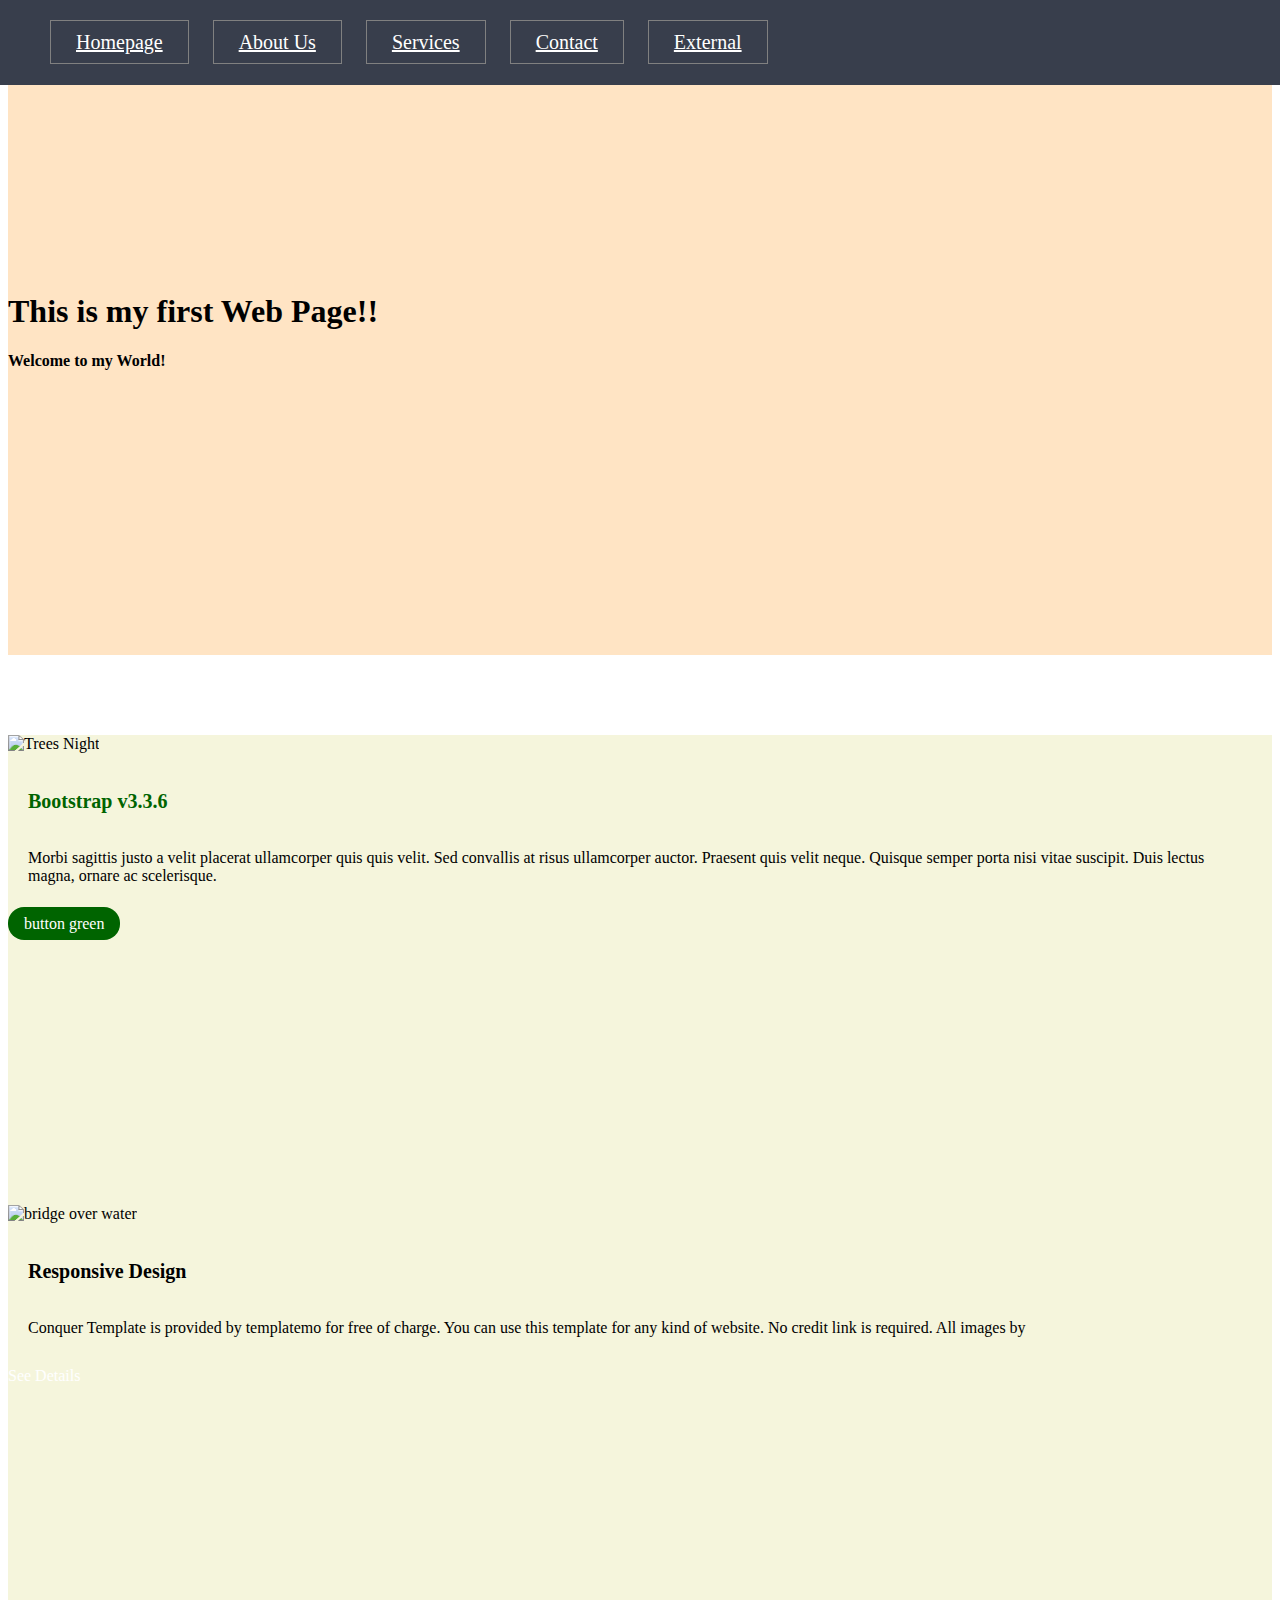
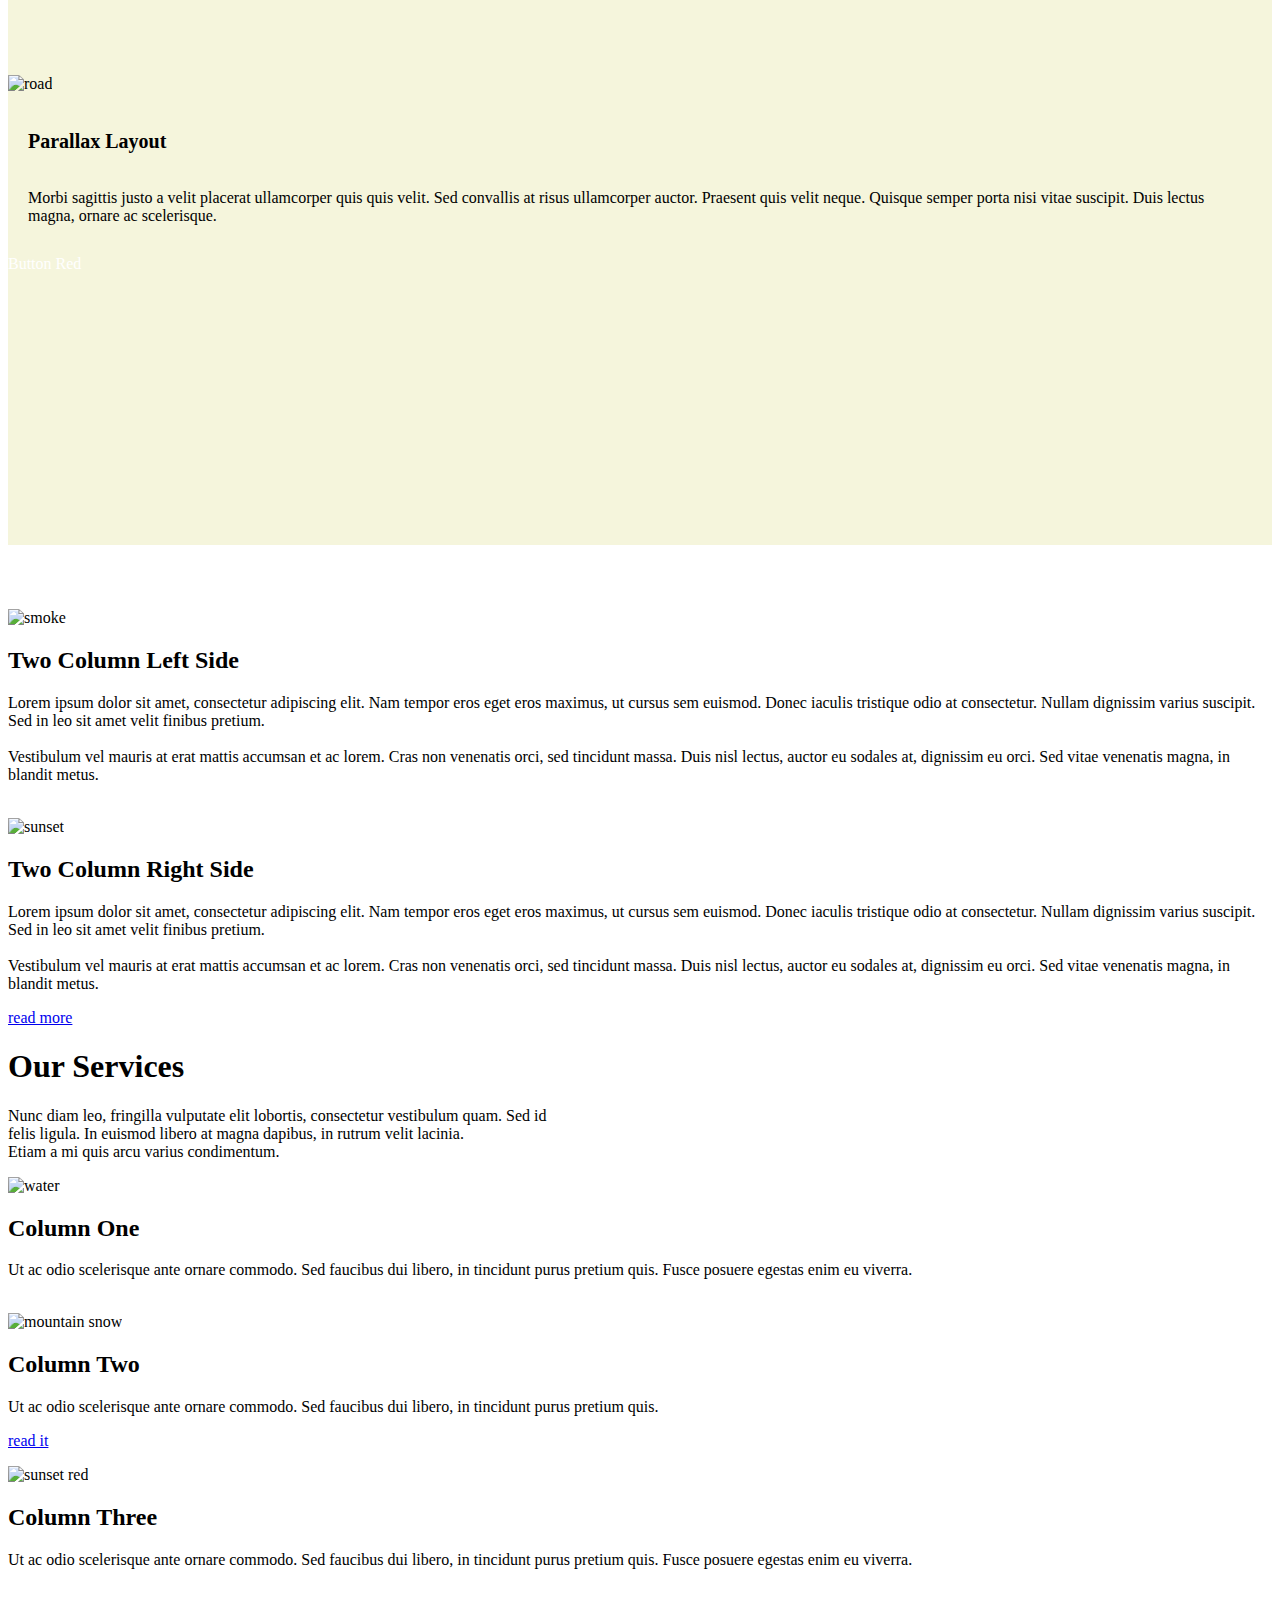
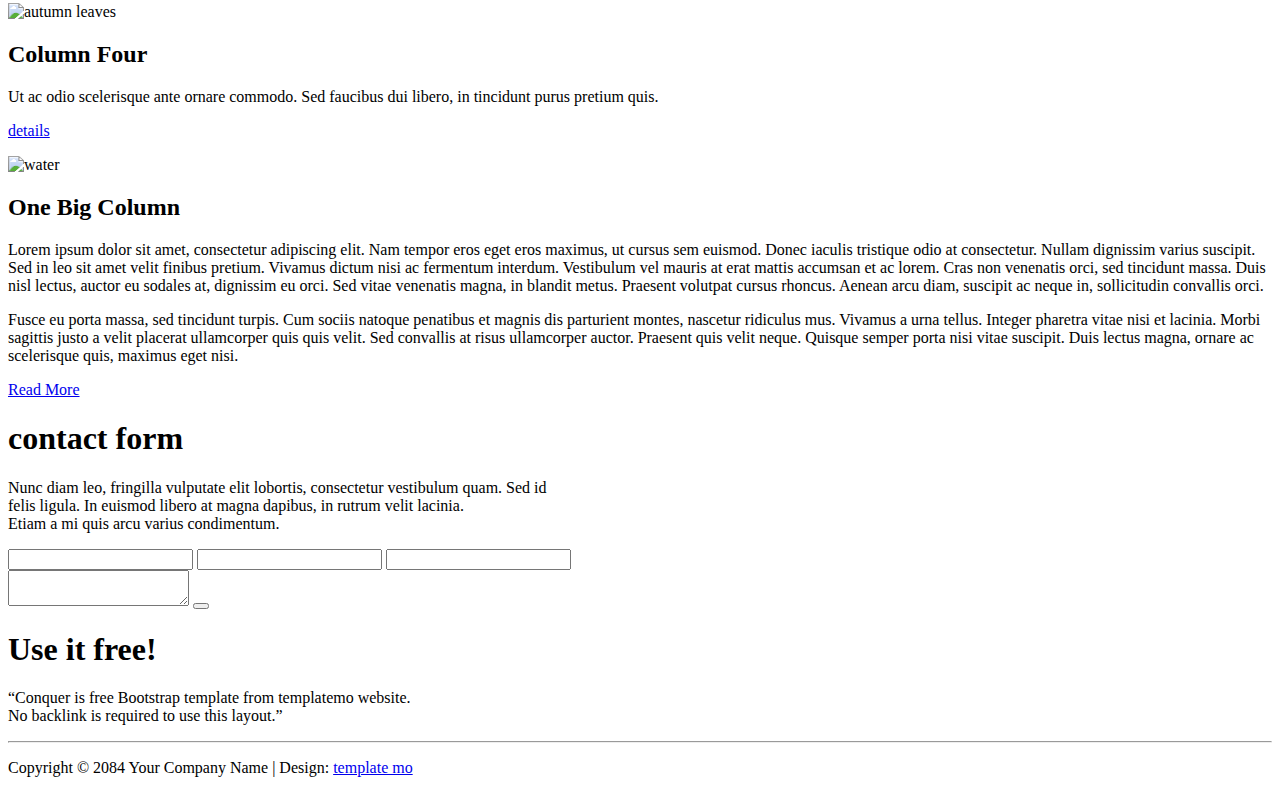
==== .idea/doc.html @ 1154b9c3 "First commit" ====
<!DOCTYPE html>
<html>
<head>
    <title>Blog</title>
    <link rel="stylesheet" href="css/style.css">
    <link rel="stylesheet" href="https://stackpath.bootstrapcdn.com/bootstrap/4.1.3/css/bootstrap.min.css" integrity="sha384-MCw98/SFnGE8fJT3GXwEOngsV7Zt27NXFoaoApmYm81iuXoPkFOJwJ8ERdknLPMO" crossorigin="anonymous">
</head>
<body>
<nav class="navbar" id="navbar-fixed-top">
    <div class="container ">
        <div class="page-nav">
            <ul class="nav">
                <li><a id="nina" href="#section1">Homepage</a></li>
                <li><a href="#section2">About Us</a></li>
                <li><a href="#section3">Services</a></li>
                <li><a href="#section4">Contact</a></li>
                <li><a href="htttp://www.facebook.com">External</a></li>
            </ul>
        </div>
    </div>
</nav>

<div id="setion1">
    <header id="header-area">
        <div class="container">
            <div class="row">
                <div class="col-sm-12 text-center">
                    <div class="header-cpntent">
                        <h1>This is my first Web Page!!</h1>
                        <h4>Welcome to my World!</h4>
                    </div>
                </div>
            </div>
        </div>
    </header>
</div>

<div id="section2">
    <!--      Start of the Features Area-->
    <div id="feature-area">
        <div class="container"> <!-- section-->
            <div class="row text-center">
                <div class="col-sm-4">
                    <div class="feature-content">
                        <img src="img/1-1.jpg" alt="Trees Night">
                        <h2 class="green-text">Bootstrap v3.3.6</h2>
                        <p>Morbi sagittis justo a velit placerat ullamcorper quis quis velit. Sed convallis at risus ullamcorper auctor. Praesent quis velit neque. Quisque semper porta nisi vitae suscipit. Duis lectus magna, ornare ac scelerisque.</p>
                        <a class="green-bt">button green</a>
                    </div>
                </div>
                <div class="col-sm-4">
                    <div class="feature-content">
                        <img src="img/1-2.jpg" alt="bridge over water">
                        <h2 class="blue-text">Responsive Design</h2>
                        <p>Conquer Template is provided by templatemo for free of charge. You can use this template for any kind of website. No credit link is required. All images by</p>
                        <a class="blue-bt">See Details</a>
                    </div>
                </div>
                <div class="col-sm-4">
                    <div class="feature-content">
                        <img src="img/1-3.jpg" alt="road">
                        <h2 class="red-text">Parallax Layout</h2>
                        <p>Morbi sagittis justo a velit placerat ullamcorper quis quis velit. Sed convallis at risus ullamcorper auctor. Praesent quis velit neque. Quisque semper porta nisi vitae suscipit. Duis lectus magna, ornare ac scelerisque.</p>
                        <a class="red-bt">Button Red</a>
                    </div>
                </div>
            </div>
        </div>
    </div>   <!--section-->
    <!-- End Features Area-->

    <!-- Start Blog Area-->
    <div id="blog-area">
        <div class="container">
            <div class="row text-center">
                <div class="col-sm-6">
                    <div class="blog-content">
                        <img src="img/2-1.jpg" alt="smoke">
                        <h2>Two Column Left Side</h2>
                        <p>Lorem ipsum dolor sit amet, consectetur adipiscing elit. Nam tempor eros eget eros maximus, ut cursus sem euismod. Donec iaculis tristique odio at consectetur. Nullam dignissim varius suscipit. Sed in leo sit amet velit finibus pretium.<br><br>Vestibulum vel mauris at erat mattis accumsan et ac lorem. Cras non venenatis orci, sed tincidunt massa. Duis nisl lectus, auctor eu sodales at, dignissim eu orci. Sed vitae venenatis magna, in blandit metus.</p>
                        <br>
                    </div>
                </div>
                <div class="col-sm-6">
                    <div class="blog-content">
                        <img src="img/2-2.jpg" alt="sunset">
                        <h2>Two Column Right Side</h2>
                        <p>Lorem ipsum dolor sit amet, consectetur adipiscing elit. Nam tempor eros eget eros maximus, ut cursus sem euismod. Donec iaculis tristique odio at consectetur. Nullam dignissim varius suscipit. Sed in leo sit amet velit finibus pretium.<br><br>Vestibulum vel mauris at erat mattis accumsan et ac lorem. Cras non venenatis orci, sed tincidunt massa. Duis nisl lectus, auctor eu sodales at, dignissim eu orci. Sed vitae venenatis magna, in blandit metus.</p>
                        <span><a href="#">read more</a></span><br>
                        <p id="blofr"></p>
                    </div>
                </div>
            </div>
        </div>
        <!--End Blog Area-->
    </div>
  </div>

    <div id="secton3">
        <!-- Star Service Area-->
        <div id="service-area text-center">
            <div class="container">
                <div class="row">
                    <div class="col-sm-12">
                        <div class="service">
                            <h1>Our Services</h1>
                            <p>Nunc diam leo, fringilla vulputate elit lobortis, consectetur vestibulum quam. Sed id <br>felis ligula. In euismod libero at magna dapibus, in rutrum velit lacinia. <br>Etiam a mi quis arcu varius condimentum.</p>
                        </div>
                    </div>
                </div>
            </div>
        </div>
        <!-- End Service Area-->

        <!-- Start Testimornial Area -->
        <div id="testimornial-area">
            <div class="container">
                <div class="row text-center">
                    <div class="col-lg-3">
                        <div class="testimonial-cntent">
                            <img src="img/4-1.jpg" alt="water">
                            <h2>Column One</h2>
                            <p><p>Ut ac odio scelerisque ante ornare commodo. Sed faucibus dui libero, in tincidunt purus pretium quis. Fusce posuere egestas enim eu viverra.</p><br>
                        </div>
                    </div>
                    <div class="col-lg-3">
                        <div class="testimonial-content">
                            <img src="img/4-2.jpg" alt="mountain snow">
                            <h2>Column Two</h2>
                            <p>Ut ac odio scelerisque ante ornare commodo. Sed faucibus dui libero, in tincidunt purus pretium quis.</p>
                            <a href="#" class="content-link">read it</a>
                            <br>
                            <p id="redd"></p>
                        </div>
                    </div>
                    <div class="col-lg-3">
                        <div class="testimonial-content">
                            <img src="img/4-3.jpg" alt="sunset red">
                            <h2>Column Three</h2>
                            <p>Ut ac odio scelerisque ante ornare commodo. Sed faucibus dui libero, in tincidunt purus pretium quis. Fusce posuere egestas enim eu viverra.</p>
                            <br>
                        </div>
                    </div>
                    <div class="col-lg-3">
                        <div class="testimonial-content">
                            <img src="img/4-4.jpg" alt="autumn leaves">
                            <h2>Column Four</h2>
                            <p>Ut ac odio scelerisque ante ornare commodo. Sed faucibus dui libero, in tincidunt purus pretium quis.</p>
                            <a href="#" class="content-link">details</a>
                            <br>
                            <p id="dets"></p>
                        </div>
                    </div>
                </div>
                <div class="row">
                    <div class="col-lg-12">
                        <div class="tm-box">
                            <img src="img/4-5.jpg" alt="water">
                            <div class="tm-box-description">
                                <h2>One Big Column</h2>
                                <p class="tm-box-p">Lorem ipsum dolor sit amet, consectetur adipiscing elit. Nam tempor eros eget eros maximus, ut cursus sem euismod. Donec iaculis tristique odio at consectetur. Nullam dignissim varius suscipit. Sed in leo sit amet velit finibus pretium. Vivamus dictum nisi ac fermentum interdum. Vestibulum vel mauris at erat mattis accumsan et ac lorem. Cras non venenatis orci, sed tincidunt massa. Duis nisl lectus, auctor eu sodales at, dignissim eu orci. Sed vitae venenatis magna, in blandit metus. Praesent volutpat cursus rhoncus. Aenean arcu diam, suscipit ac neque in, sollicitudin convallis orci.</p>
                                <p class="tm-box-p">Fusce eu porta massa, sed tincidunt turpis. Cum sociis natoque penatibus et magnis dis parturient montes, nascetur ridiculus mus. Vivamus a urna tellus. Integer pharetra vitae nisi et lacinia. Morbi sagittis justo a velit placerat ullamcorper quis quis velit. Sed convallis at risus ullamcorper auctor. Praesent quis velit neque. Quisque semper porta nisi vitae suscipit. Duis lectus magna, ornare ac scelerisque quis, maximus eget nisi.</p>
                                <a href="#" class="content-link">Read More</a>
                            </div>
                        </div>
                    </div>
                </div>
            </div>
        </div>
        <!-- End Testimornial Area-->
    </div>

    <div id="section4">
        <!-- Start Contact Area-->
        <div id="contact-area">
            <div class="container">
                <div class="row">
                    <div class="col-sm-12 text-center">
                        <div class="contact-content">
                            <h1>contact form</h1>
                            <div class="row">
                                <div class="col-sm-12">
                                    <p>Nunc diam leo, fringilla vulputate elit lobortis, consectetur vestibulum quam. Sed id <br>
                                        felis ligula. In euismod libero at magna dapibus, in rutrum velit lacinia. <br>
                                        Etiam a mi quis arcu varius condimentum.</p>
                                </div>
                            </div>

                        </div>
                    </div>
                </div>
                <div class="row">
                    <div class="col-lg-12">
                        <form>
                            <div class="col-sm-6">
                                <div class="form-group">
                                    <input name="name" type="text">
                                    <input type="email">
                                    <input name="subject" type="text">
                                </div>
                            </div>
                            <div class="col-sm-6">
                                <div class="form-group">
                                    <textarea name="message"></textarea>
                                    <button type="submit"></button>
                                </div>
                            </div>
                        </form>
                    </div>
                </div>
            </div>
        </div>
        <!-- End Contact Area-->
    </div>

    <footer id="footer-area">
        <div class="container">
            <div class="row text-center">
                <div class="col-sm-12">
                    <div class="footer-content">
                        <h1>Use it free!</h1>
                        <p>“Conquer is free Bootstrap template from templatemo website. <br>No backlink is required to use this layout.”</p>
                    </div>
                </div>
            </div>
        </div>
        <hr>
        <div class="container">
            <div class="row">
                <div class="col-sm-12 text-center">
                    <p>Copyright © 2084 Your Company Name
                        | Design: <a rel="nofollow" href="http://www.templatemo.com" target="_parent">template mo</a></p>
                </div>
            </div>
        </div>
    </footer>
</body>
</html>
---- .idea/css/style.css ----
/* * */
body{

}
/* /* */

/* nav-bar*/

.navbar{
    background-color: #383E4C;
    padding: 0px;
}

.page-nav{
    margin: 0 auto;
}

.nav a{
    color: white;
    padding: 10px 25px;
    border: solid 1px gray;
    font-size: 20px;
}

.nav a:hover{
    color: white;
    background-color: #646d7c;
}

.nav li{
    display: inline-block;
    padding: 15px 10px;
}

#navbar-fixed-top{
    position: fixed;
    left: 0;
    top: 0;
    z-index: 100;
    width: 100%;
}
/* /nav-bar*/

/* section1*/
#header-area{
    padding: 16.5rem 0;
    background-color: bisque;
}
/* /section1*/

/* section2*/
#section2{
    margin-top: 5rem;
}

#feature-area {
    margin-bottom: 4rem;
}

.feature-content{
    background-color: beige;
    height: 470px
}

.feature-content h2{
    text-align: left;
}

.feature-content img{
    width: 100%;
}

.feature-content p{
    text-align: left;
    padding: 0 20px;
    margin-bottom: 30px;
}

.feature-content h2{
    font-size: 20px;
    padding: 20px 20px;
    font-weight: 700;
}
.feature-content a{
    color: white;
}

.green-text{
    padding: 0 0.5rem;
    color: darkgreen;
}

.green-bt{
    background-color: darkgreen;
    padding: 0.5rem 1rem;
    border-radius: 1rem;
    margin-top: 20px;
}
/* /section2*/
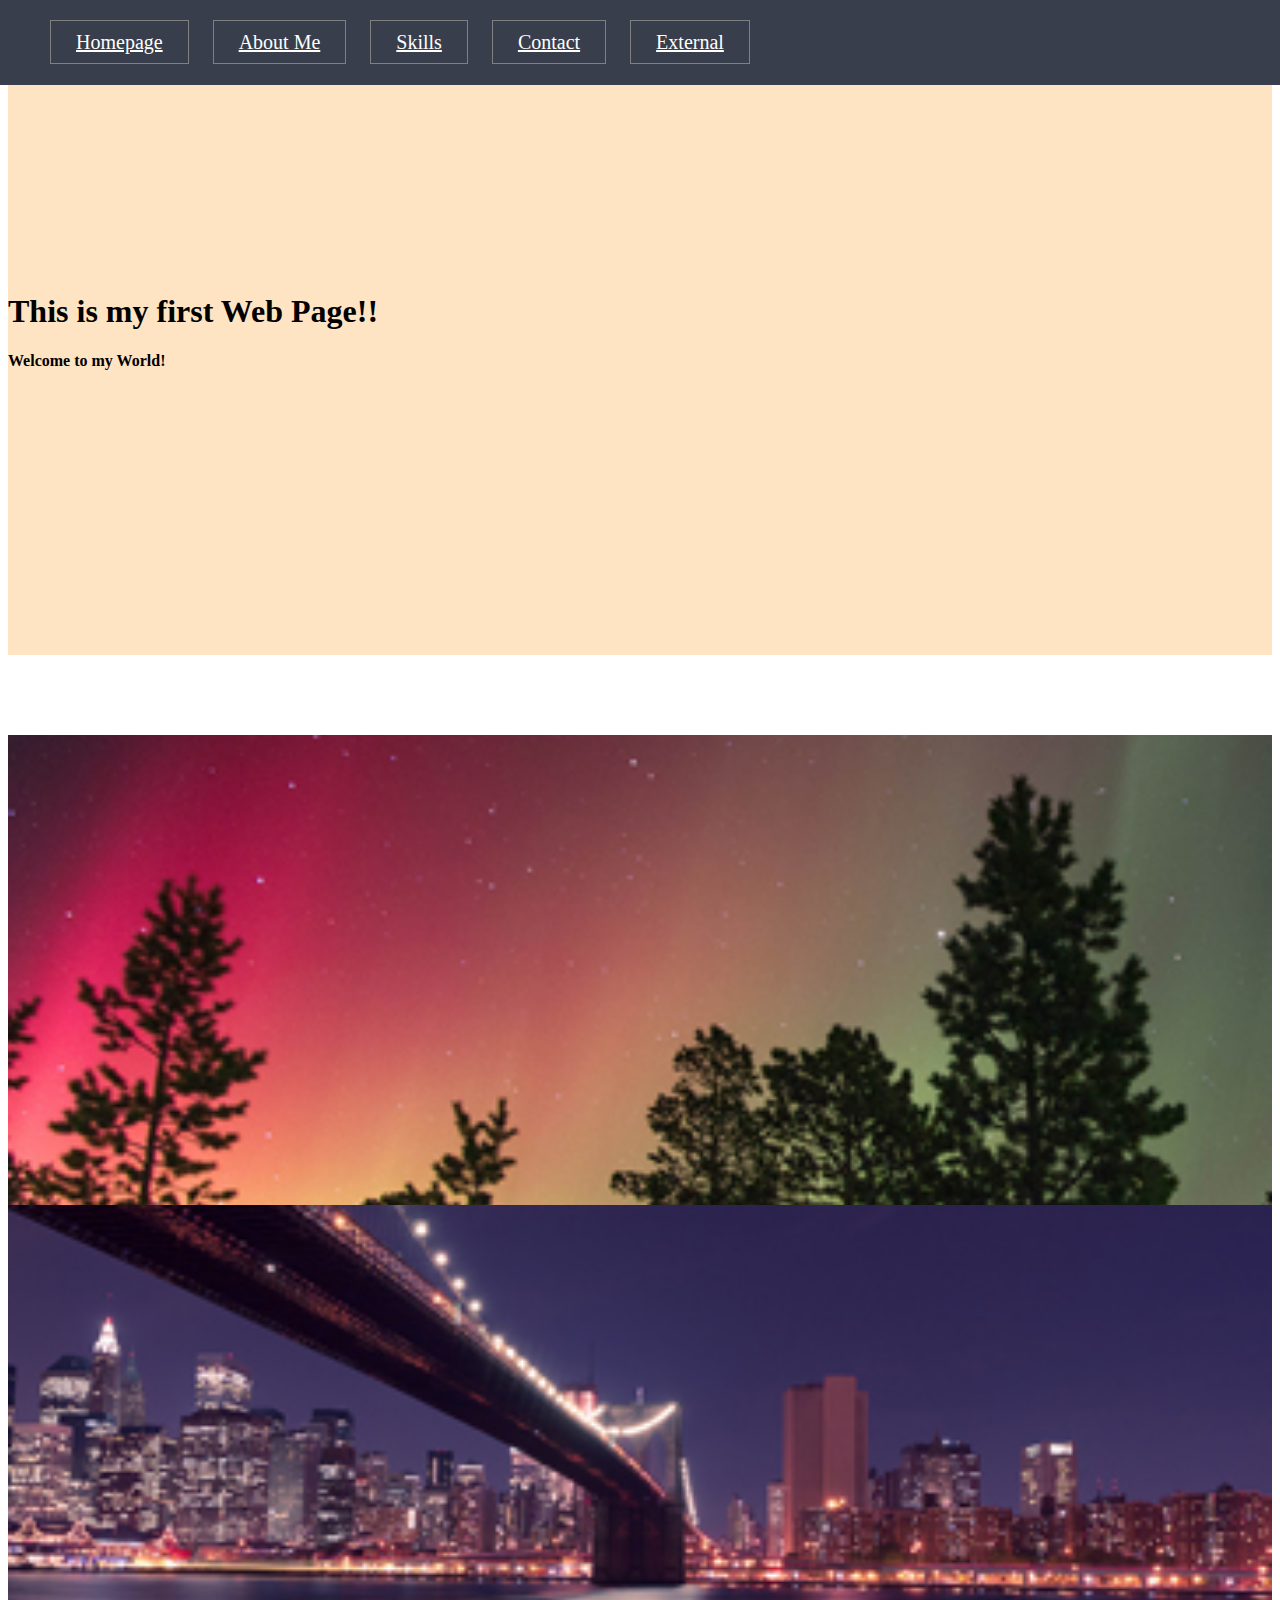
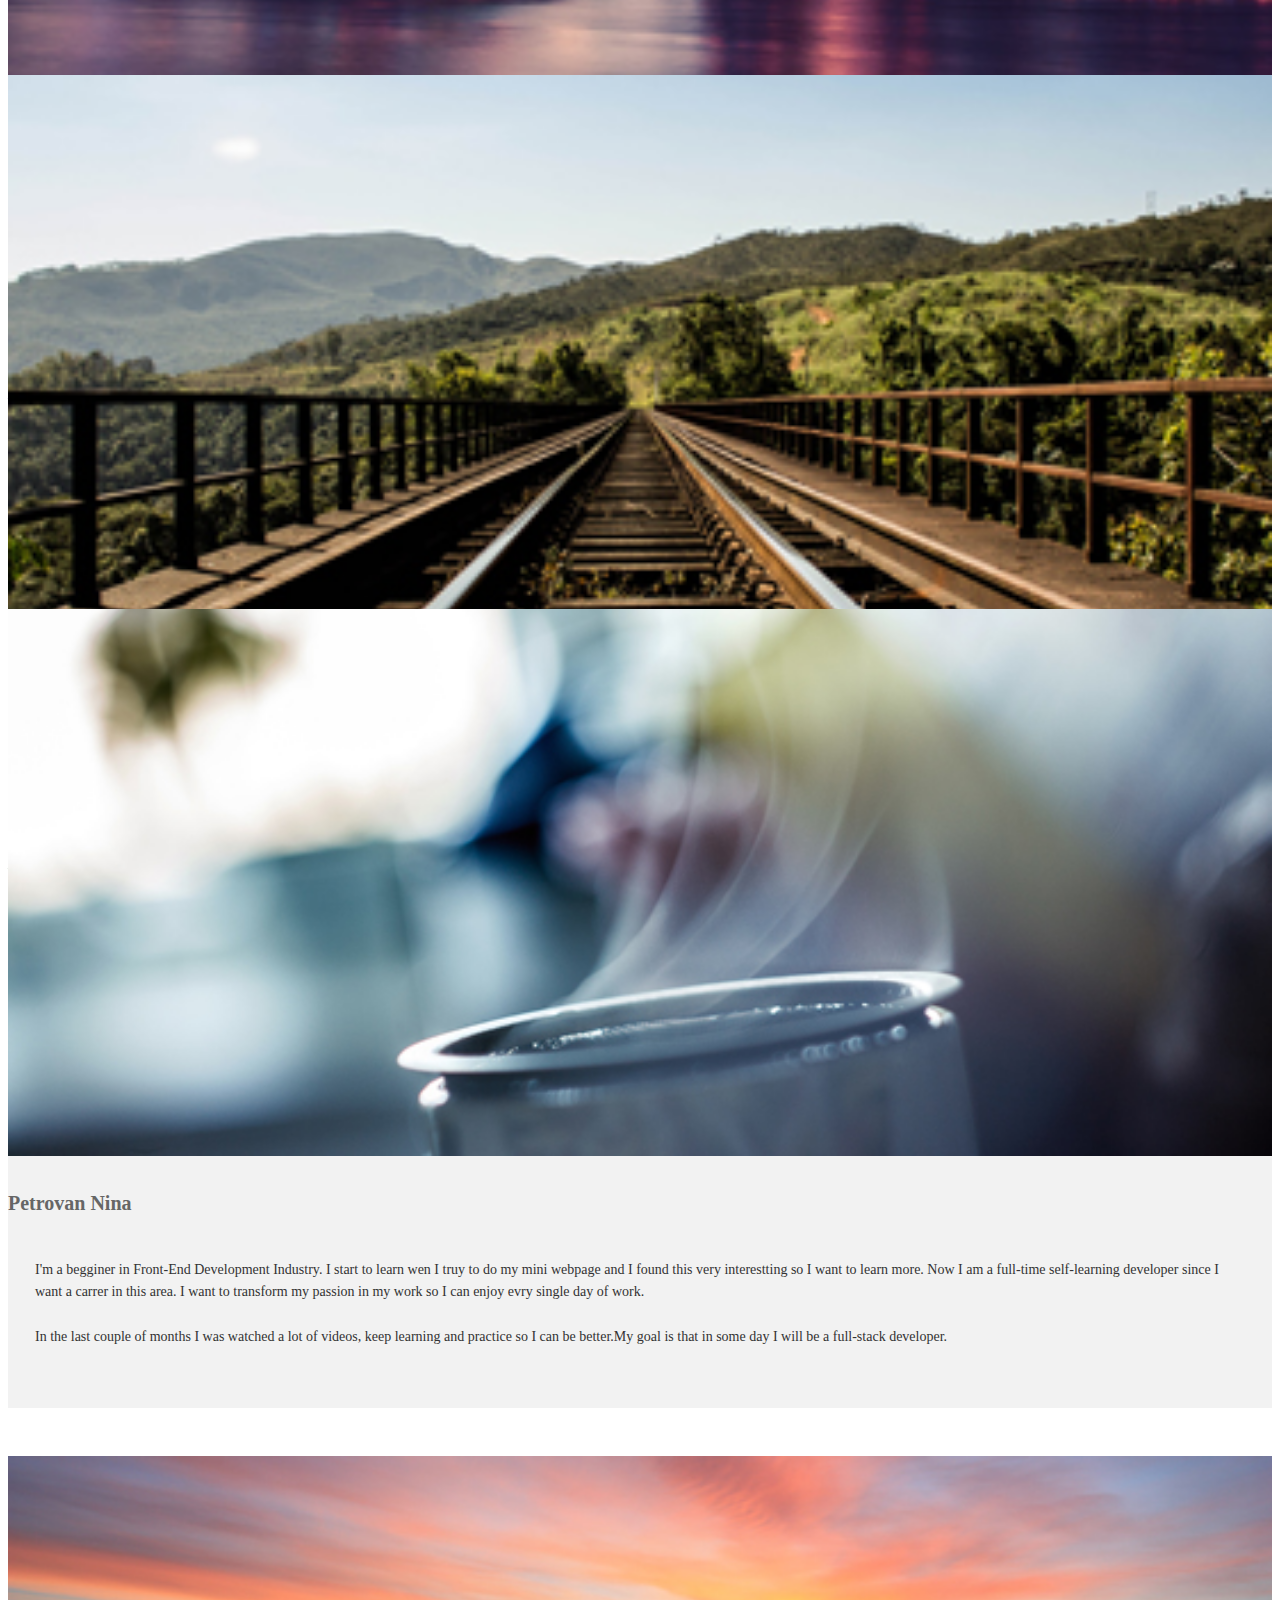
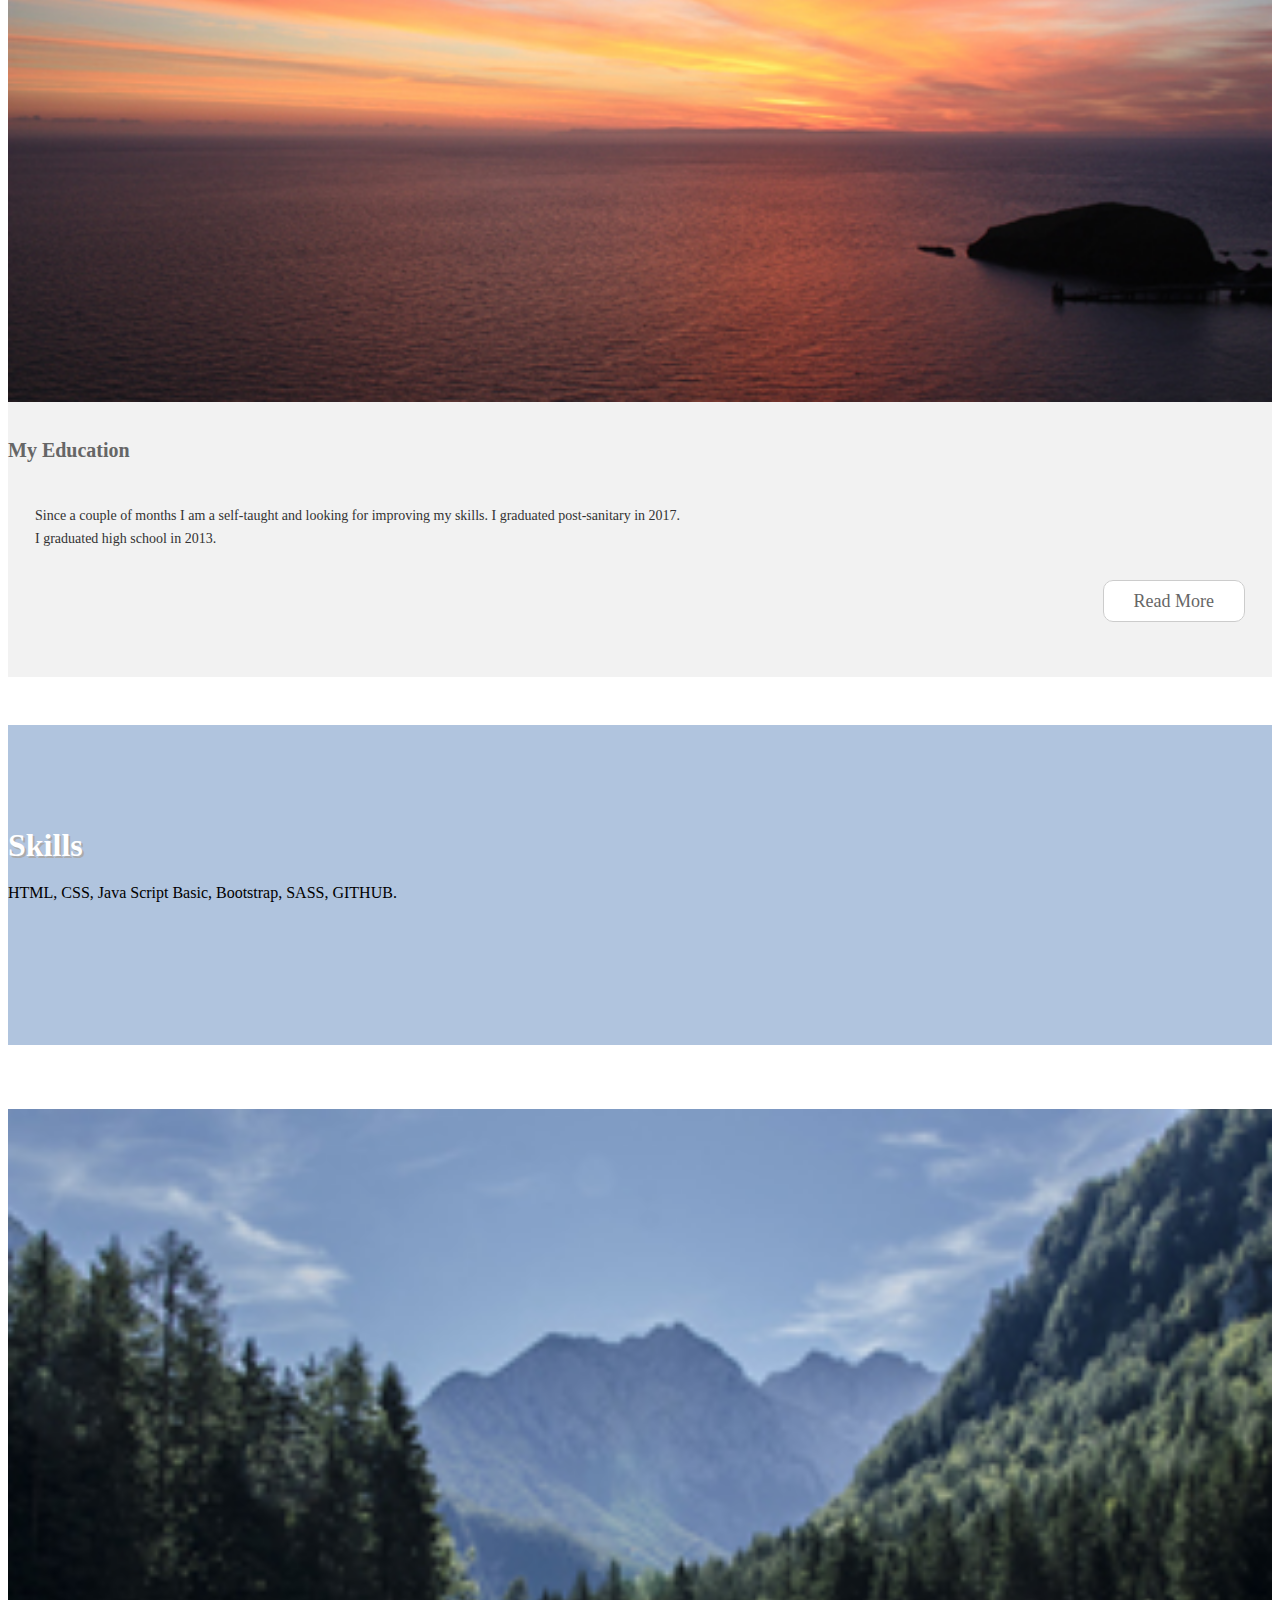
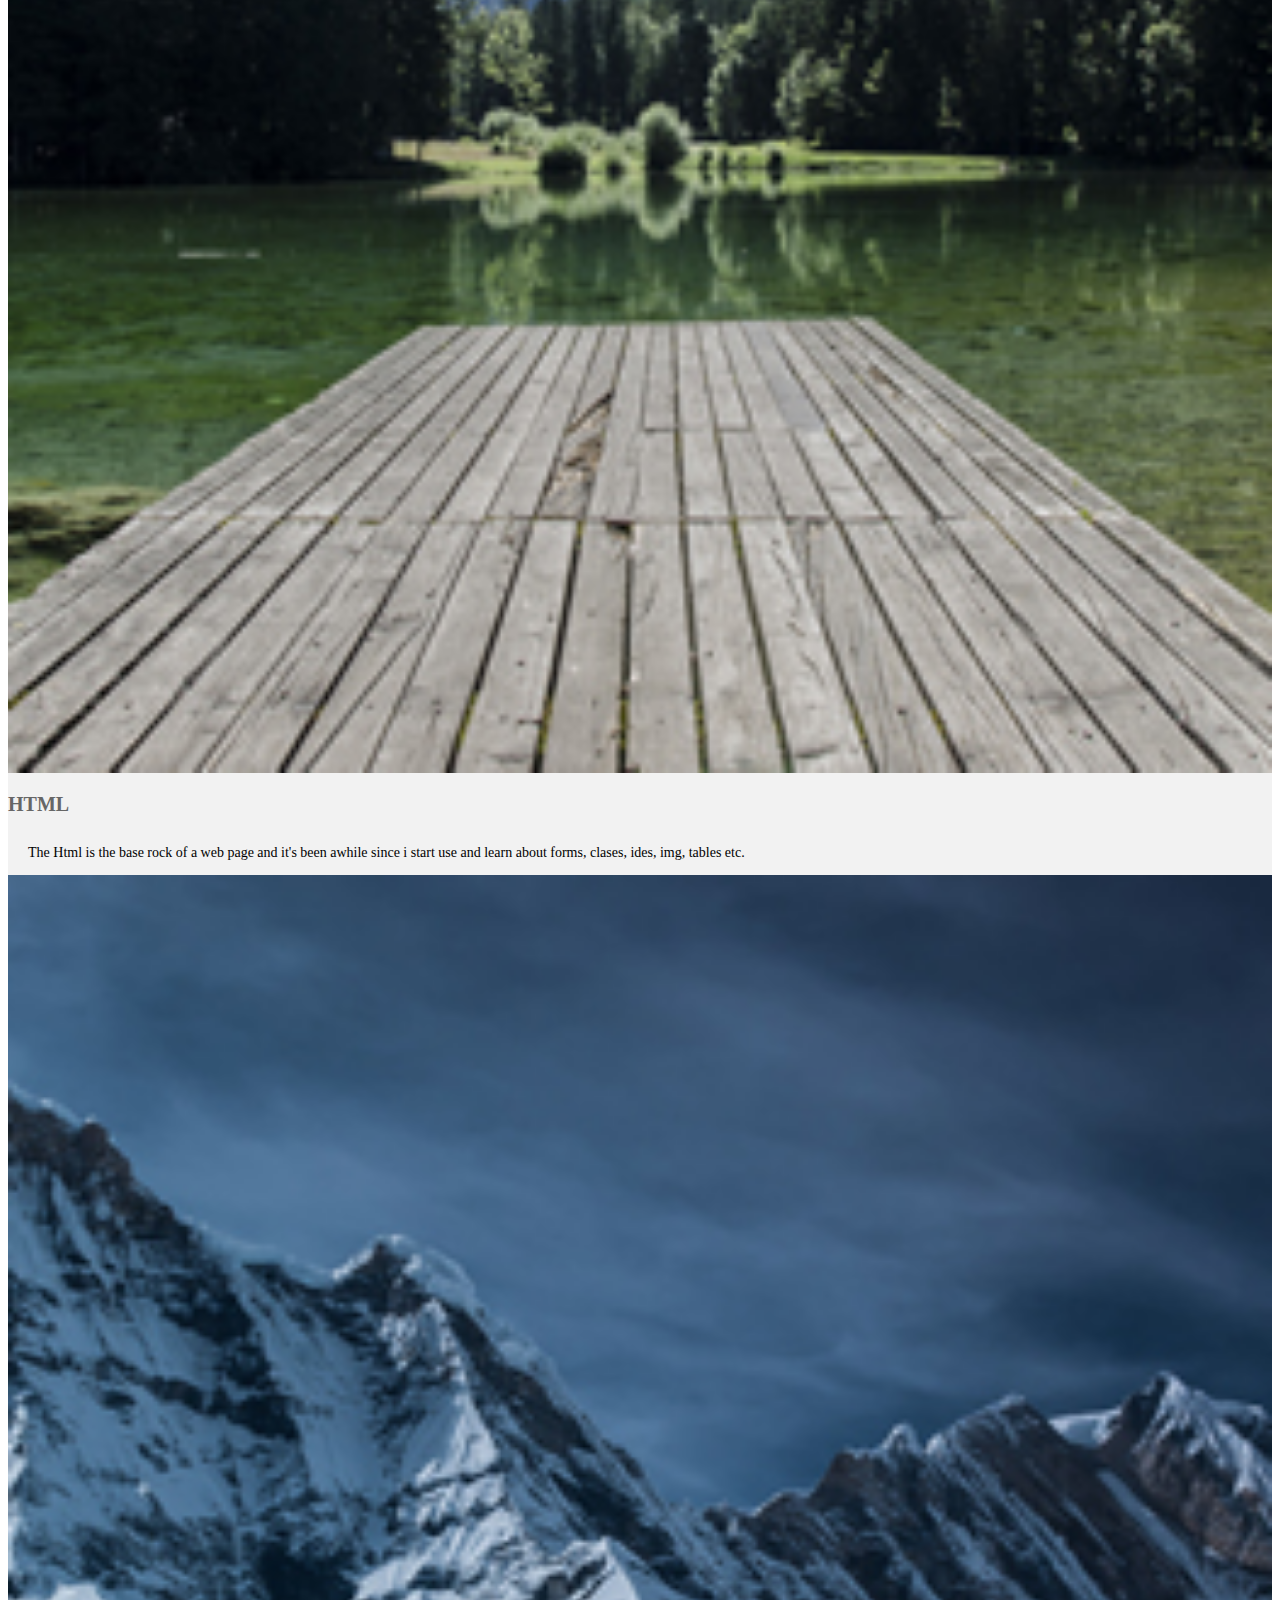
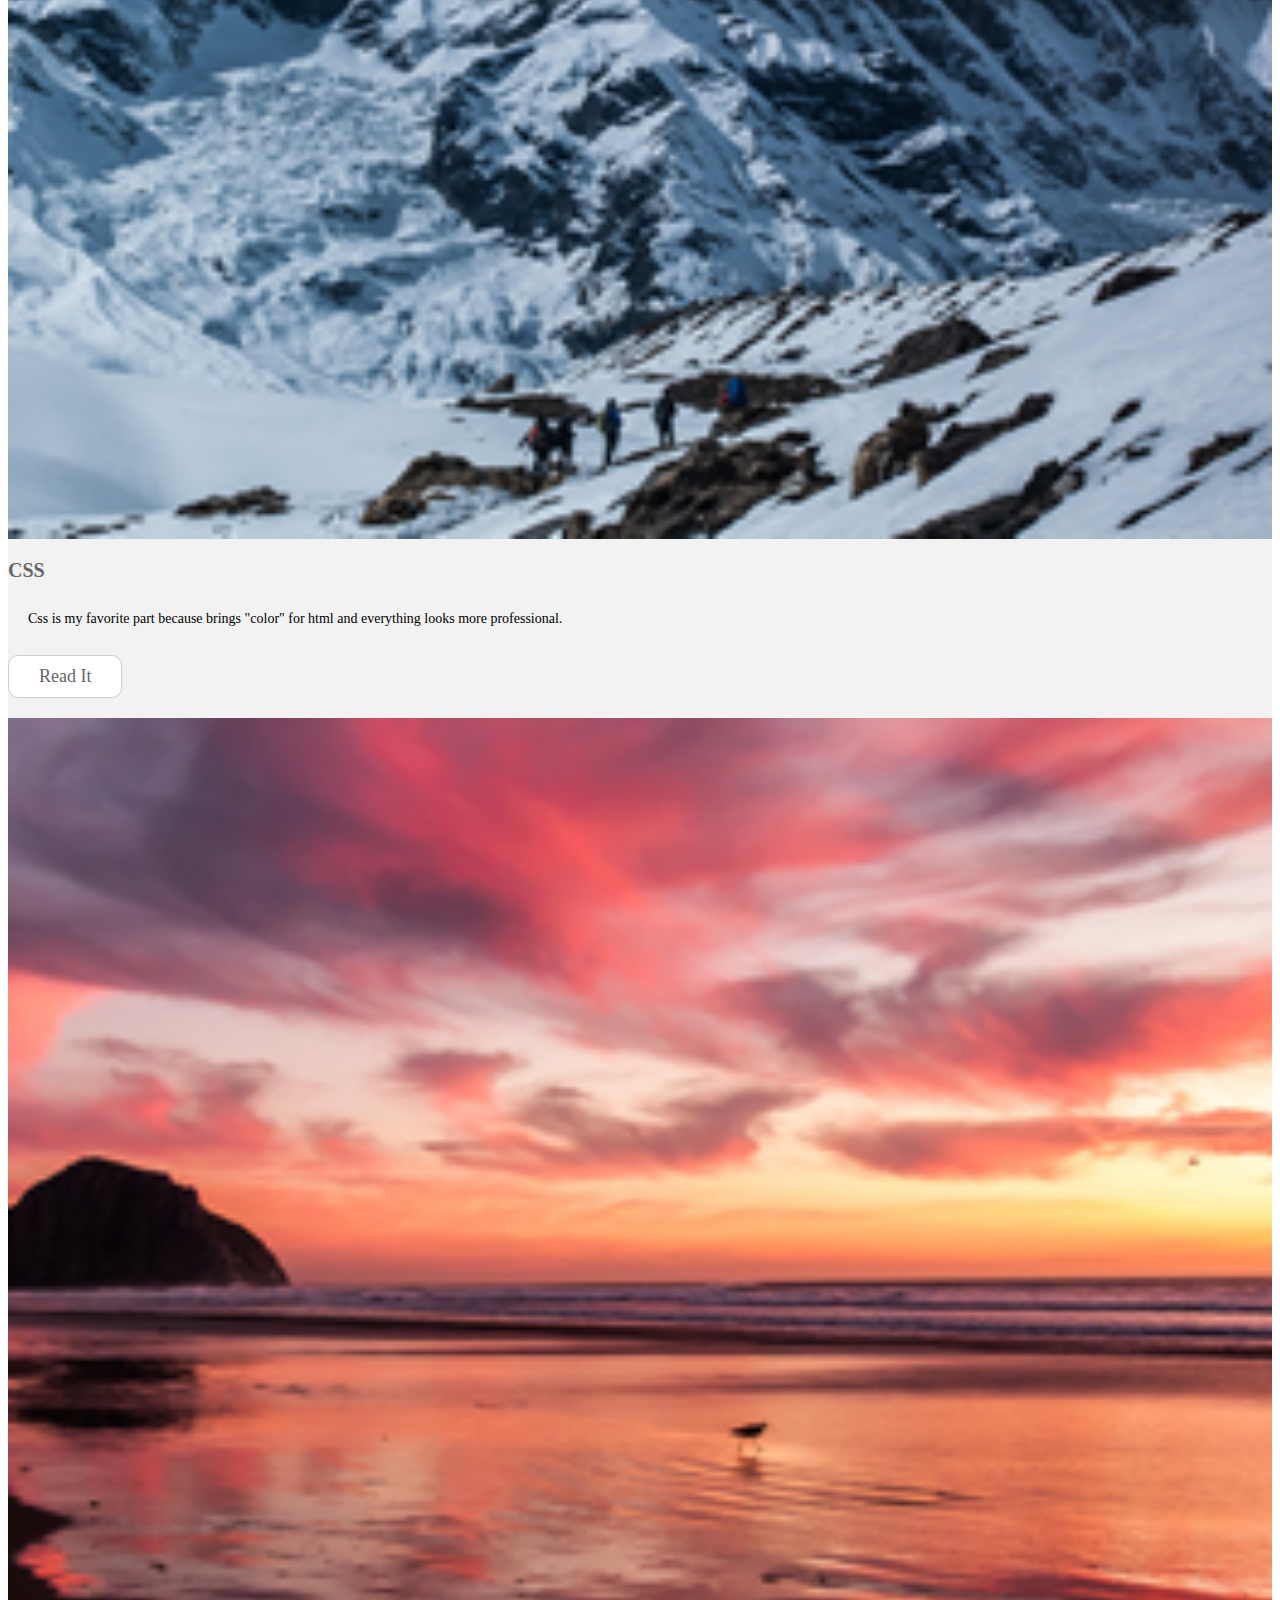
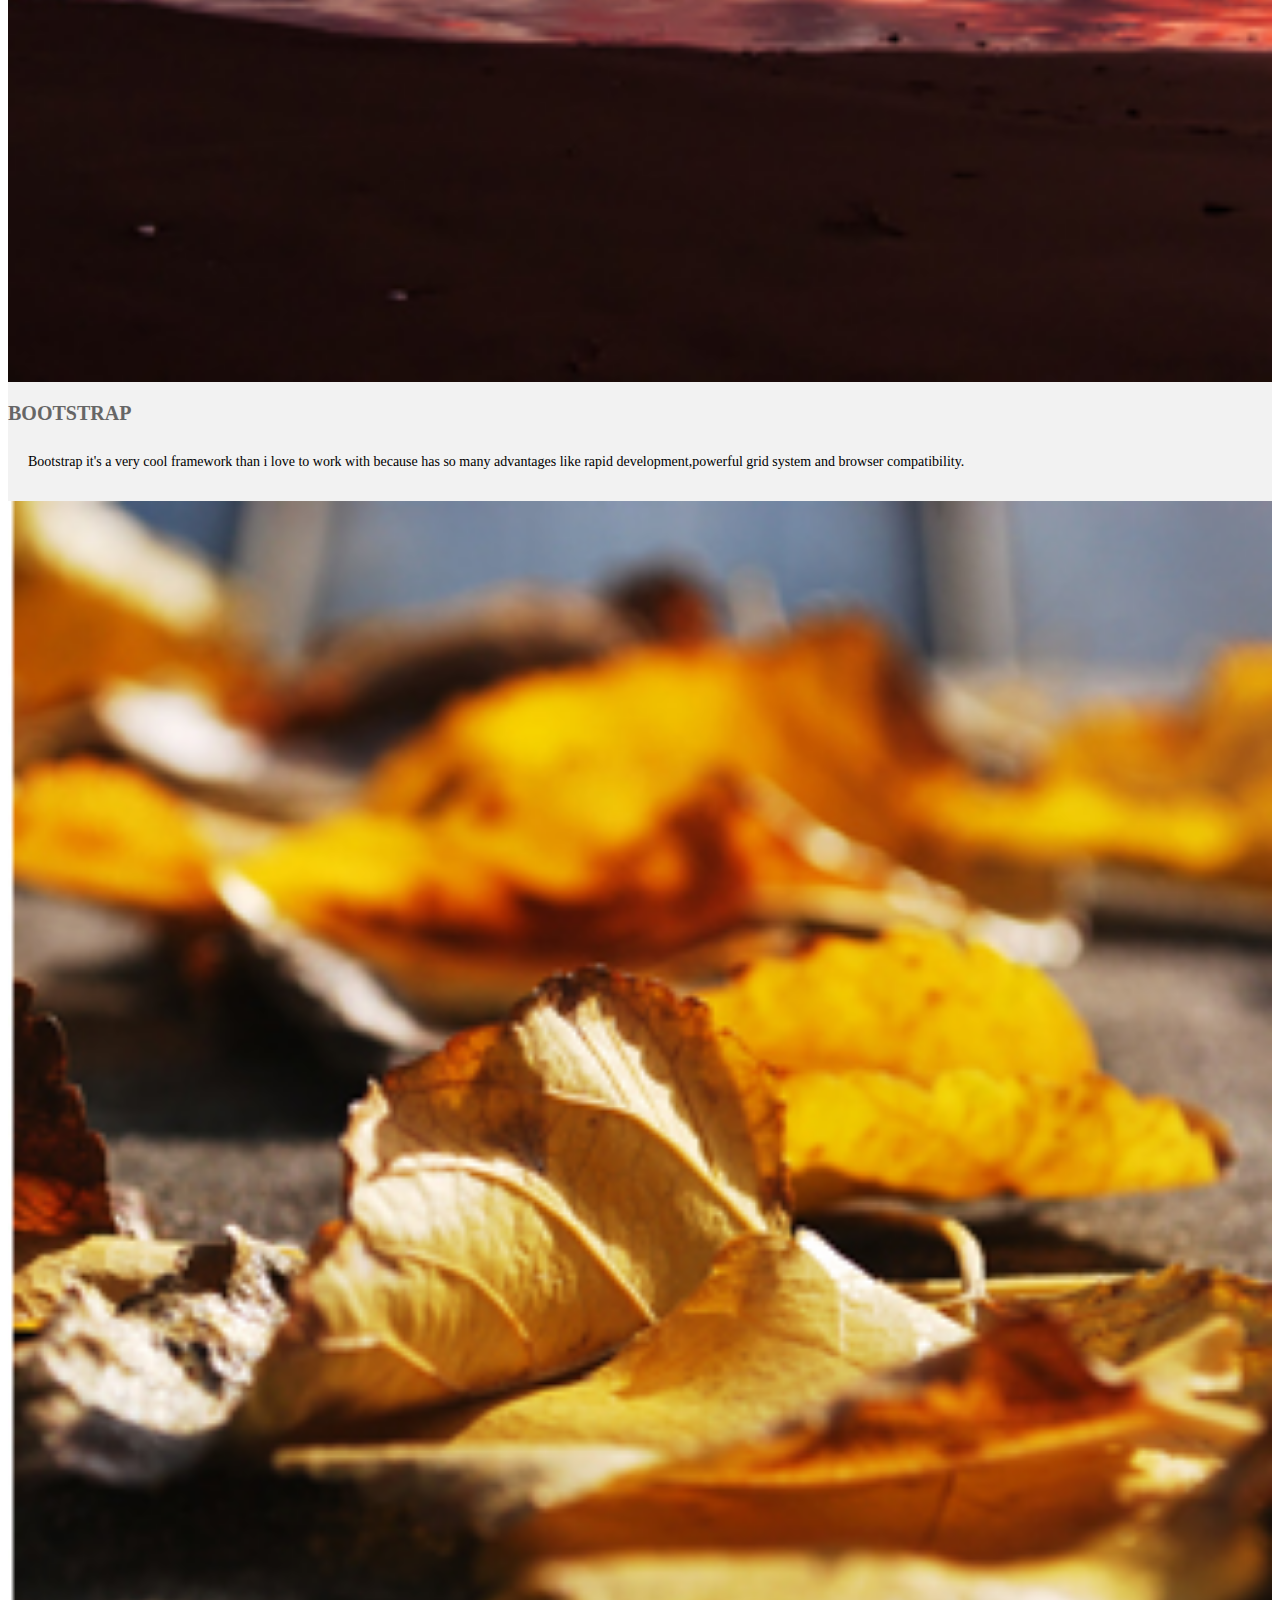
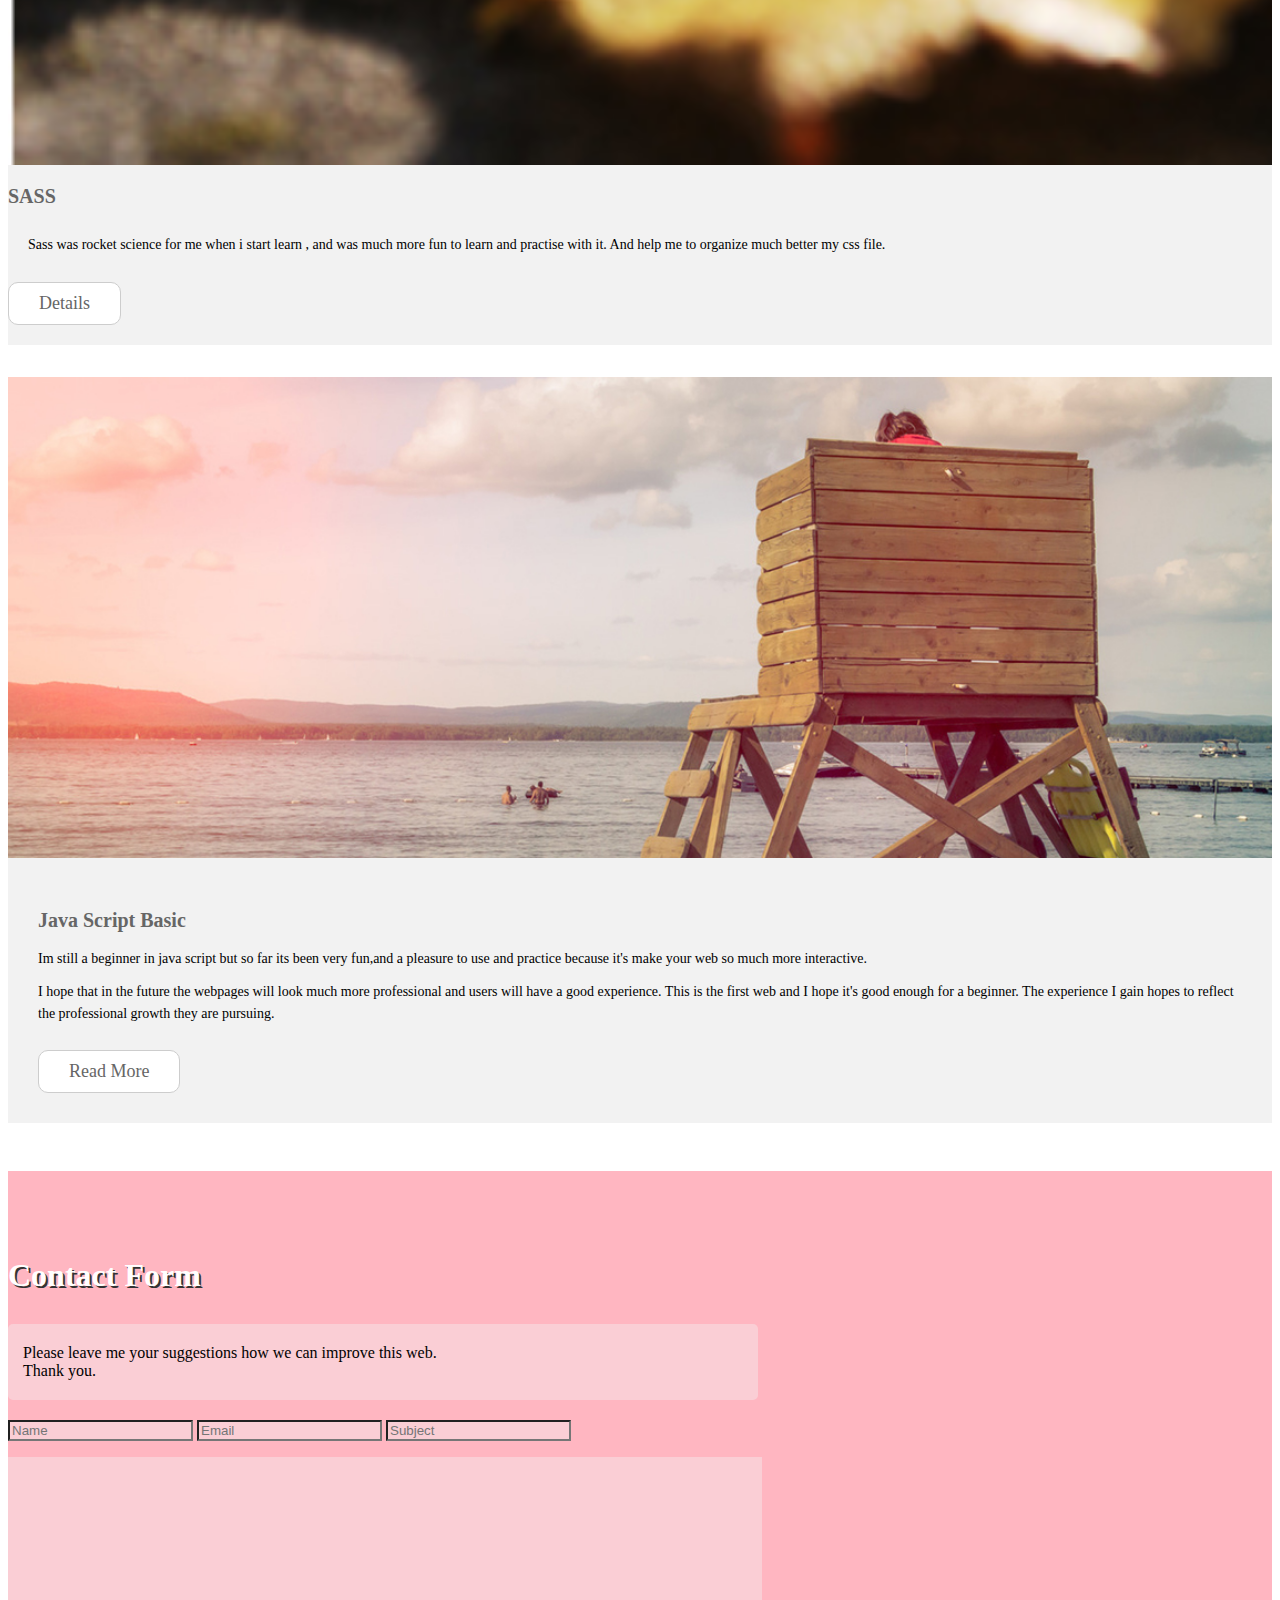
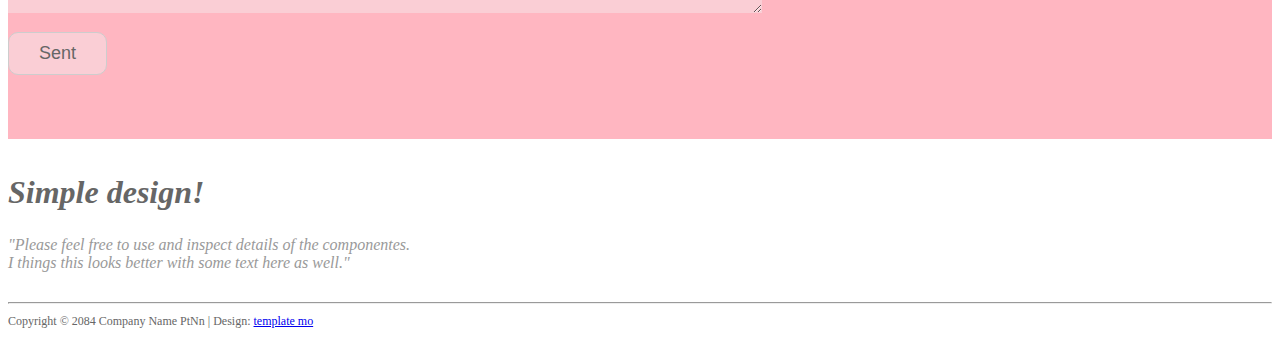
==== commit 0e1543b9: "Building base project" ====
--- a/.idea/doc.html
+++ b/.idea/doc.html
@@ -10,9 +10,9 @@
     <div class="container ">
         <div class="page-nav">
             <ul class="nav">
-                <li><a id="nina" href="#section1">Homepage</a></li>
-                <li><a href="#section2">About Us</a></li>
-                <li><a href="#section3">Services</a></li>
+                <li><a  href="#section1" id="nina">Homepage</a></li>
+                <li><a href="#section2">About Me</a></li>
+                <li><a href="#section3">Skills</a></li>
                 <li><a href="#section4">Contact</a></li>
                 <li><a href="htttp://www.facebook.com">External</a></li>
             </ul>
@@ -20,7 +20,7 @@
     </div>
 </nav>
 
-<div id="setion1">
+<div id="section1">
     <header id="header-area">
         <div class="container">
             <div class="row">
@@ -43,25 +43,25 @@
                 <div class="col-sm-4">
                     <div class="feature-content">
                         <img src="img/1-1.jpg" alt="Trees Night">
-                        <h2 class="green-text">Bootstrap v3.3.6</h2>
+                        <h2 class="red-text">Bootstrap v3.3.6</h2>
                         <p>Morbi sagittis justo a velit placerat ullamcorper quis quis velit. Sed convallis at risus ullamcorper auctor. Praesent quis velit neque. Quisque semper porta nisi vitae suscipit. Duis lectus magna, ornare ac scelerisque.</p>
-                        <a class="green-bt">button green</a>
+                        <a class="red-bt  white-up-bt" style="color: white;">button red</a>
                     </div>
                 </div>
                 <div class="col-sm-4">
                     <div class="feature-content">
                         <img src="img/1-2.jpg" alt="bridge over water">
                         <h2 class="blue-text">Responsive Design</h2>
-                        <p>Conquer Template is provided by templatemo for free of charge. You can use this template for any kind of website. No credit link is required. All images by</p>
-                        <a class="blue-bt">See Details</a>
+                        <p>Conquer Template is provided by templatemo for free of charge. You can use this template for any kind of website. No credit link is required. All images by Unsplash. Thank you for visiting our website. Please come again!</p>
+                        <a class="blue-bt white-up-bt" style="color: white;">Blue Button</a>
                     </div>
                 </div>
                 <div class="col-sm-4">
                     <div class="feature-content">
                         <img src="img/1-3.jpg" alt="road">
-                        <h2 class="red-text">Parallax Layout</h2>
+                        <h2 class="green-text">Parallax Layout</h2>
                         <p>Morbi sagittis justo a velit placerat ullamcorper quis quis velit. Sed convallis at risus ullamcorper auctor. Praesent quis velit neque. Quisque semper porta nisi vitae suscipit. Duis lectus magna, ornare ac scelerisque.</p>
-                        <a class="red-bt">Button Red</a>
+                        <a class="green-bt white-up-bt" style="color: white;">Button green</a>
                     </div>
                 </div>
             </div>
@@ -76,16 +76,19 @@
                 <div class="col-sm-6">
                     <div class="blog-content">
                         <img src="img/2-1.jpg" alt="smoke">
-                        <h2>Two Column Left Side</h2>
-                        <p>Lorem ipsum dolor sit amet, consectetur adipiscing elit. Nam tempor eros eget eros maximus, ut cursus sem euismod. Donec iaculis tristique odio at consectetur. Nullam dignissim varius suscipit. Sed in leo sit amet velit finibus pretium.<br><br>Vestibulum vel mauris at erat mattis accumsan et ac lorem. Cras non venenatis orci, sed tincidunt massa. Duis nisl lectus, auctor eu sodales at, dignissim eu orci. Sed vitae venenatis magna, in blandit metus.</p>
+                        <h2>Petrovan Nina</h2>
+                        <p>I'm a begginer in Front-End Development Industry. I start to learn wen I truy to do my mini webpage and I found this very interestting so I want to learn more. Now I am a full-time self-learning developer since I want a carrer in this area. I want to transform my passion in my work so I can enjoy evry single day of work.
+                        <br><br>In the last couple of months I was watched a lot of videos, keep learning and practice so I can be better.My goal is that in some day I will be a full-stack developer.</p>
                         <br>
                     </div>
                 </div>
                 <div class="col-sm-6">
                     <div class="blog-content">
                         <img src="img/2-2.jpg" alt="sunset">
-                        <h2>Two Column Right Side</h2>
-                        <p>Lorem ipsum dolor sit amet, consectetur adipiscing elit. Nam tempor eros eget eros maximus, ut cursus sem euismod. Donec iaculis tristique odio at consectetur. Nullam dignissim varius suscipit. Sed in leo sit amet velit finibus pretium.<br><br>Vestibulum vel mauris at erat mattis accumsan et ac lorem. Cras non venenatis orci, sed tincidunt massa. Duis nisl lectus, auctor eu sodales at, dignissim eu orci. Sed vitae venenatis magna, in blandit metus.</p>
+                        <h2>My Education</h2>
+                        <p>Since a couple of months I am a self-taught and looking for improving my skills.
+                           I graduated post-sanitary in 2017.<br>
+                           I graduated high school in 2013.</p>
                         <span><a href="#">read more</a></span><br>
                         <p id="blofr"></p>
                     </div>
@@ -96,38 +99,38 @@
     </div>
   </div>
 
-    <div id="secton3">
-        <!-- Star Service Area-->
-        <div id="service-area text-center">
+    <div id="section3">
+        <!-- Skills-->
+        <div id="service-area" class="text-center">
             <div class="container">
-                <div class="row">
+                <div class="row text-center">
                     <div class="col-sm-12">
                         <div class="service">
-                            <h1>Our Services</h1>
-                            <p>Nunc diam leo, fringilla vulputate elit lobortis, consectetur vestibulum quam. Sed id <br>felis ligula. In euismod libero at magna dapibus, in rutrum velit lacinia. <br>Etiam a mi quis arcu varius condimentum.</p>
-                        </div>
-                    </div>
-                </div>
-            </div>
-        </div>
-        <!-- End Service Area-->
+                            <h1>Skills</h1>
+                            <p>HTML, CSS, Java Script Basic, Bootstrap, SASS, GITHUB.</p>
+                        </div>
+                    </div>
+                </div>
+            </div>
+        </div>
+        <!-- End Skills-->
 
         <!-- Start Testimornial Area -->
         <div id="testimornial-area">
             <div class="container">
                 <div class="row text-center">
                     <div class="col-lg-3">
-                        <div class="testimonial-cntent">
+                        <div class="testimonial-content">
                             <img src="img/4-1.jpg" alt="water">
-                            <h2>Column One</h2>
-                            <p><p>Ut ac odio scelerisque ante ornare commodo. Sed faucibus dui libero, in tincidunt purus pretium quis. Fusce posuere egestas enim eu viverra.</p><br>
+                            <h2>HTML</h2>
+                            <p>The Html is the base rock of a web page and it's been awhile since i start use and learn about forms, clases, ides, img, tables etc.</p>
                         </div>
                     </div>
                     <div class="col-lg-3">
                         <div class="testimonial-content">
                             <img src="img/4-2.jpg" alt="mountain snow">
-                            <h2>Column Two</h2>
-                            <p>Ut ac odio scelerisque ante ornare commodo. Sed faucibus dui libero, in tincidunt purus pretium quis.</p>
+                            <h2>CSS</h2>
+                            <p>Css is my favorite part because brings "color" for html and everything looks more professional.</p>
                             <a href="#" class="content-link">read it</a>
                             <br>
                             <p id="redd"></p>
@@ -136,16 +139,16 @@
                     <div class="col-lg-3">
                         <div class="testimonial-content">
                             <img src="img/4-3.jpg" alt="sunset red">
-                            <h2>Column Three</h2>
-                            <p>Ut ac odio scelerisque ante ornare commodo. Sed faucibus dui libero, in tincidunt purus pretium quis. Fusce posuere egestas enim eu viverra.</p>
+                            <h2>BOOTSTRAP</h2>
+                            <p>Bootstrap it's a very cool framework than i love to work with because has so many advantages like rapid development,powerful grid system and  browser compatibility.</p>
                             <br>
                         </div>
                     </div>
                     <div class="col-lg-3">
                         <div class="testimonial-content">
                             <img src="img/4-4.jpg" alt="autumn leaves">
-                            <h2>Column Four</h2>
-                            <p>Ut ac odio scelerisque ante ornare commodo. Sed faucibus dui libero, in tincidunt purus pretium quis.</p>
+                            <h2>SASS</h2>
+                            <p>Sass was rocket science for me when i start learn , and was much more fun to learn and practise with it. And help me to organize much better my css file.</p>
                             <a href="#" class="content-link">details</a>
                             <br>
                             <p id="dets"></p>
@@ -157,9 +160,10 @@
                         <div class="tm-box">
                             <img src="img/4-5.jpg" alt="water">
                             <div class="tm-box-description">
-                                <h2>One Big Column</h2>
-                                <p class="tm-box-p">Lorem ipsum dolor sit amet, consectetur adipiscing elit. Nam tempor eros eget eros maximus, ut cursus sem euismod. Donec iaculis tristique odio at consectetur. Nullam dignissim varius suscipit. Sed in leo sit amet velit finibus pretium. Vivamus dictum nisi ac fermentum interdum. Vestibulum vel mauris at erat mattis accumsan et ac lorem. Cras non venenatis orci, sed tincidunt massa. Duis nisl lectus, auctor eu sodales at, dignissim eu orci. Sed vitae venenatis magna, in blandit metus. Praesent volutpat cursus rhoncus. Aenean arcu diam, suscipit ac neque in, sollicitudin convallis orci.</p>
-                                <p class="tm-box-p">Fusce eu porta massa, sed tincidunt turpis. Cum sociis natoque penatibus et magnis dis parturient montes, nascetur ridiculus mus. Vivamus a urna tellus. Integer pharetra vitae nisi et lacinia. Morbi sagittis justo a velit placerat ullamcorper quis quis velit. Sed convallis at risus ullamcorper auctor. Praesent quis velit neque. Quisque semper porta nisi vitae suscipit. Duis lectus magna, ornare ac scelerisque quis, maximus eget nisi.</p>
+                                <h2>Java Script Basic</h2>
+                                <p class="tm-box-p">Im still a beginner in java script but so far its been very fun,and a pleasure  to use and practice because it's make your web so much more interactive.</p>
+                                <p class="tm-box-p">I hope that in the future the webpages will look much more professional and users will have a good experience. This is the first web and I hope it's good enough for a beginner. The experience I gain hopes to reflect the professional growth they are pursuing.
+                                </p>
                                 <a href="#" class="content-link">Read More</a>
                             </div>
                         </div>
@@ -180,9 +184,8 @@
                             <h1>contact form</h1>
                             <div class="row">
                                 <div class="col-sm-12">
-                                    <p>Nunc diam leo, fringilla vulputate elit lobortis, consectetur vestibulum quam. Sed id <br>
-                                        felis ligula. In euismod libero at magna dapibus, in rutrum velit lacinia. <br>
-                                        Etiam a mi quis arcu varius condimentum.</p>
+                                    <p>Please leave me your suggestions how we can improve this web.<br>
+                                        Thank you.</p>
                                 </div>
                             </div>
 
@@ -191,18 +194,18 @@
                 </div>
                 <div class="row">
                     <div class="col-lg-12">
-                        <form>
+                        <form class="row">
                             <div class="col-sm-6">
                                 <div class="form-group">
-                                    <input name="name" type="text">
-                                    <input type="email">
-                                    <input name="subject" type="text">
+                                    <input name="name" type="text" class="form-control" id="name" placeholder="Name">
+                                    <input type="email" name="email" class="form-control" id="mail" placeholder="Email">
+                                    <input name="subject" type="text" class="form-control" id="subject" placeholder="Subject">
                                 </div>
                             </div>
                             <div class="col-sm-6">
                                 <div class="form-group">
                                     <textarea name="message"></textarea>
-                                    <button type="submit"></button>
+                                    <br><button type="submit">Sent</button>
                                 </div>
                             </div>
                         </form>
@@ -218,8 +221,8 @@
             <div class="row text-center">
                 <div class="col-sm-12">
                     <div class="footer-content">
-                        <h1>Use it free!</h1>
-                        <p>“Conquer is free Bootstrap template from templatemo website. <br>No backlink is required to use this layout.”</p>
+                        <h1>Simple design!</h1>
+                        <p>"Please feel free to use and inspect details of the componentes. <br>I things this looks better with some text here as well."</p>
                     </div>
                 </div>
             </div>
@@ -228,7 +231,7 @@
         <div class="container">
             <div class="row">
                 <div class="col-sm-12 text-center">
-                    <p>Copyright © 2084 Your Company Name
+                    <p class="copy">Copyright © 2084 Company Name PtNn
                         | Design: <a rel="nofollow" href="http://www.templatemo.com" target="_parent">template mo</a></p>
                 </div>
             </div>
--- a/.idea/css/style.css
+++ b/.idea/css/style.css
@@ -2,7 +2,28 @@
 body{
 
 }
+
+/*p{*/
+    /*font-size: 14px;*/
+    /*line-height: 1.6em;*/
+    /*margin: 0;*/
+/*}*/ /* fa un mix*/
 /* /* */
+
+/*@media (min-width: 1200px)*/
+    /*.container {*/
+        /*width: 1170px;*/
+    /*}*/
+
+/*@media (min-width: 992px)*/
+        /*.container {*/
+            /*width: 970px;*/
+
+/*@media (min-width: 768px)
+.container {
+    width: 750px;
+}*/
+
 
 /* nav-bar*/
 
@@ -58,7 +79,7 @@
 }
 
 .feature-content{
-    background-color: beige;
+    background-color: #F2F2F2;
     height: 470px
 }
 
@@ -82,23 +103,278 @@
     font-weight: 700;
 }
 .feature-content a{
-    color: white;
 }
 
 .green-text{
     padding: 0 0.5rem;
     color: darkgreen;
+    transform: uppercase;
 }
 
 .green-bt{
     background-color: darkgreen;
-    padding: 0.5rem 1rem;
-    border-radius: 1rem;
+    padding: 0.5rem 2rem;
     margin-top: 20px;
+    border-radius: 0.2rem;
+}
+
+.blue-text{
+    color: darkblue;
+    padding: 0 0.5rem;
+}
+
+.blue-bt{
+    background-color: darkblue;
+    padding: 0.5rem 2rem;
+    margin-top: 20px;
+    border-radius: 0.2rem;
+}
+
+.white-up-bt{
+    text-transform: uppercase;
+}
+
+.red-text{
+    color: darkred;
+    padding: 0 0.5rem;
+}
+
+.red-bt{
+    background-color: darkred;
+    padding: 0.5rem 2rem;
+    margin-top: 20px;
+    border-radius: 0.2rem;
+}
+/*----------------*/
+.blog-content{
+    background-color: #F2F2F2;
+    margin-bottom: 3rem;
+    height: 90%;
+}
+
+.blog-content p{
+    padding: 27px;
+    text-align: left;
+    color: #333333;
+    font-size: 14px;
+    line-height: 1.6em;
+}
+
+.blog-content h2{
+    padding-top: 1rem;
+    font-size: 20px;
+    font-weight: 700;
+    color: #666666;
+    text-transform: capitalize;
+}
+
+.blog-content img{
+    width: 100%;
+}
+
+.blog-content span {
+    float: right;
+    padding-right: 27px;
+}
+
+.blog-content span a{
+    background: #fff none repeat scroll 0 0;
+    border: 1px solid #ccc;
+    border-radius: 10px;
+    color: #666666;
+    font-size: 18px;
+    padding: 10px 30px;
+    text-decoration: none;
+    text-transform: capitalize;
 }
 /* /section2*/
 
-
-
-
-
+/* section3*/
+#service-area{
+    background-color: lightsteelblue;
+    margin-bottom: 4rem;
+    height: 20rem;
+}
+
+#service-area .container{
+    padding-top: 5rem;
+}
+
+.service h1{
+    color: #fff;
+    text-transform: capitalize;
+    text-shadow: 2px 2px #aaa;
+    margin-bottom: 20px;
+}
+
+.serivce p{
+    color: #fff;
+    font-size: 18px;
+}
+
+.testimonial-content{
+    background-color: #F2F2F2;
+    height: 100%;
+}
+
+.testimonial-content img{
+    width: 100%;
+}
+
+.testimonial-content h2{
+    font-size: 20px;
+    font-weight: 700;
+    color: #666;
+    margin: 1rem 0;
+}
+
+.testimonial-content p{
+    font-size: 14px;
+    line-height: 1.6em;
+    margin: 0;
+    padding: 10px 20px;
+    text-align: left;
+}
+
+.testimonial-content a{
+    background: #fff none repeat scroll 0 0;
+    border: 1px solid #cdcdcd;
+    border-radius: 10px;
+    color: #666;
+    display: inline-block;
+    font-size: 18px;
+    padding: 10px 30px;
+    text-decoration: none;
+    text-transform: capitalize;
+    margin-top: 15px;
+    -webkit-transition: all 0.3s ease;
+    transition: all 0.3s ease;
+}
+
+.tm-box{
+    margin: 2rem 0 3rem 0;
+    background-color: #F2F2F2;
+}
+
+.tm-box img{
+    width: 100%;
+}
+
+.tm-box-description{
+    padding: 30px;
+}
+
+.tm-box-description h2{
+    font-size: 20px;
+    font-weight: 700;
+    color: #666;
+}
+
+.tm-box-description p{
+    font-size: 14px;
+    line-height: 1.6em;
+    margin: 0;
+    margin-bottom: 10px;
+}
+
+.tm-box-description a{
+    background: #fff none repeat scroll 0 0;
+    border: 1px solid #cdcdcd;
+    border-radius: 10px;
+    color: #666;
+    display: inline-block;
+    font-size: 18px;
+    padding: 10px 30px;
+    text-decoration: none;
+    text-transform: capitalize;
+    margin-top: 15px;
+    -webkit-transition: all 0.3s ease;
+    transition: all 0.3s ease;
+}
+/* /section3*/
+
+/* section4*/
+#section4{
+    background-color: lightpink;
+}
+
+#contact-area{
+    padding: 4rem 0;
+}
+
+.contact-content h1{
+    color: #fff;
+    text-transform: capitalize;
+    margin-bottom: 30px;
+    text-shadow: 2px 2px #333;
+}
+
+.contact-content p{
+    background: rgba(242, 242, 242, 0.4) none repeat scroll 0 0;
+    border-radius: 5px;
+    color: #000;
+    font-size: 16px;
+    margin-bottom: 20px;
+    padding: 20px 15px;
+}
+
+.form-group input{
+    margin-bottom: 1rem;
+    background: rgba(242, 242, 242, 0.4);
+}
+
+#contact-area .container {
+    max-width: 750px;
+}/*adauga la media-queries*/
+
+textarea{
+    border: none;
+    background: rgba(242, 242, 242, 0.4);
+    width: 100%;
+    height: 9.5rem;
+}
+
+.form-group button{
+    background: rgba(242, 242, 242, 0.4);
+    border: 1px solid #cdcdcd;
+    border-radius: 10px;
+    color: #666;
+    display: inline-block;
+    font-size: 18px;
+    padding: 10px 30px;
+    text-decoration: none;
+    text-transform: capitalize;
+    margin-top: 15px;
+    -webkit-transition: all 0.3s ease;
+    transition: all 0.3s ease;
+}
+
+/* /section4*/
+
+/* footer*/
+.footer-content h1{
+    color: #666;
+    font-size: 32px;
+    font-style: italic;
+    margin-bottom: 25px;
+    margin-top: 35px;
+}
+
+.footer-content p{
+    color: #999;
+    font-style: italic;
+    margin-bottom: 30px;
+}
+
+.copy{
+    color: #666;
+    font-size: 12px;
+    margin-bottom: 30px;
+    margin-top: 10px;
+}
+/* footer*/
+
+
+
+
+
